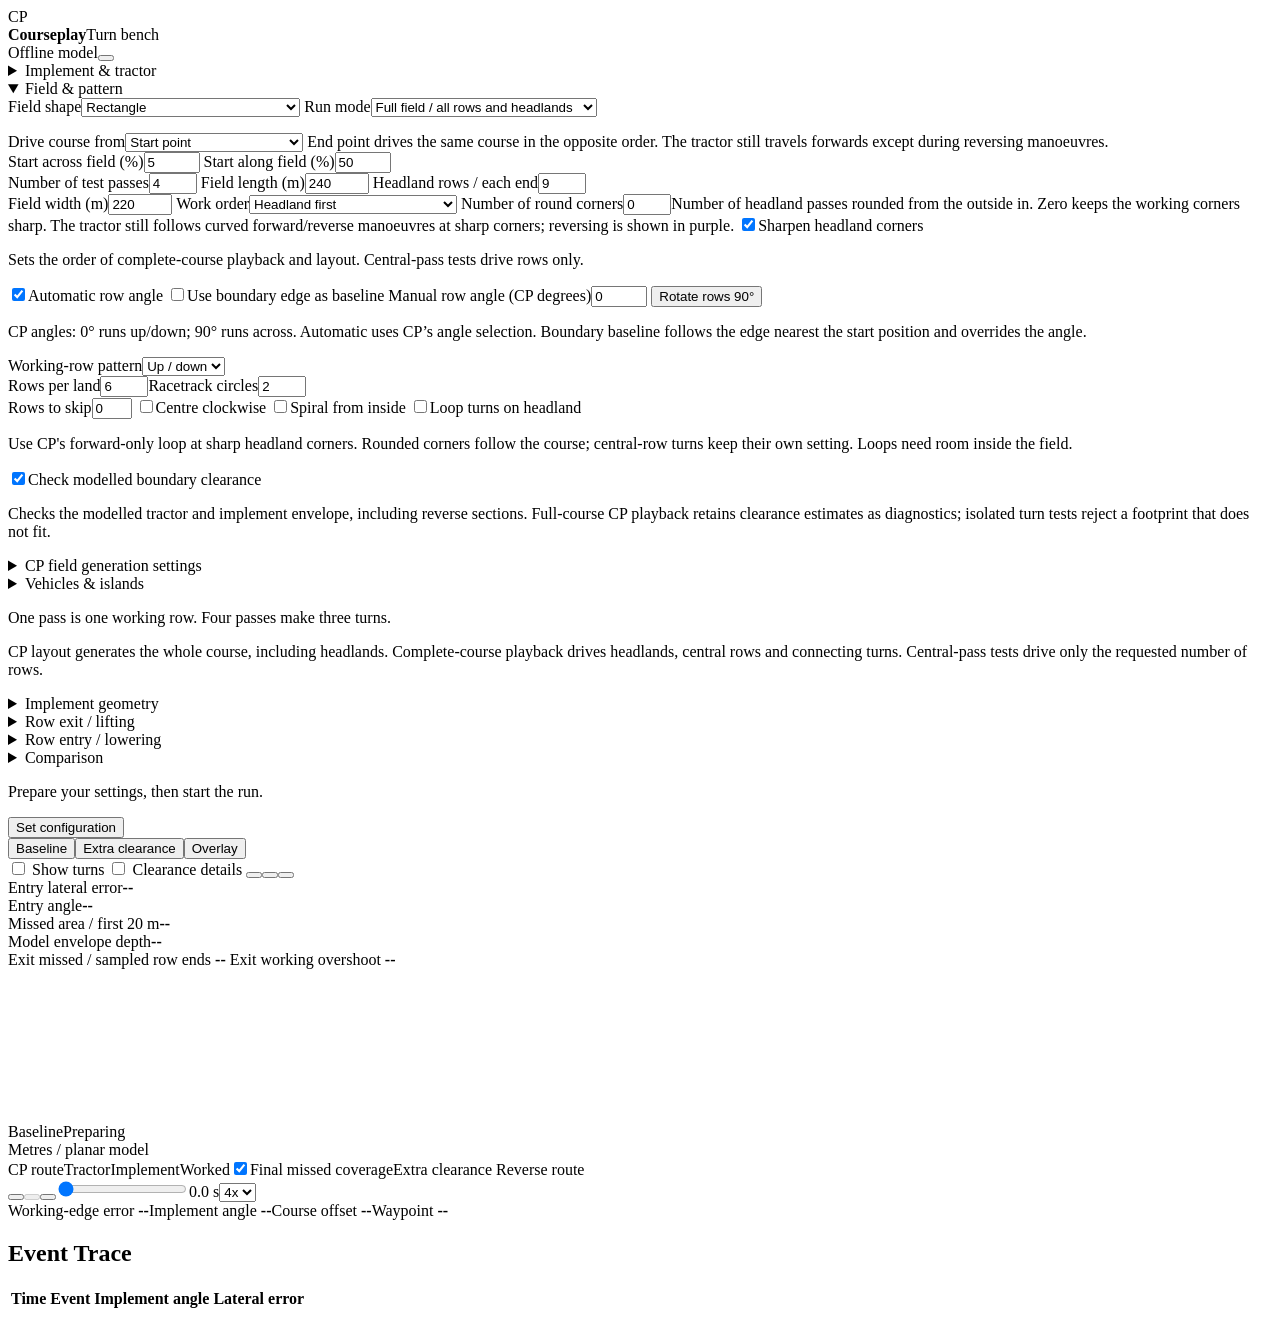
==== tools/turnbench/web/index.html @ 14eb10d4 "Add Courseplay turn bench and vehicle geometry capture tools" ====
<!doctype html>
<html lang="en-GB">
  <head>
    <meta charset="utf-8" />
    <meta name="viewport" content="width=device-width, initial-scale=1" />
    <title>Courseplay | Turn Bench</title>
    <link rel="stylesheet" href="/style.css" />
    <script defer src="/lucide.min.js"></script>
    <script defer src="/app.js"></script>
  </head>
  <body>
    <header>
      <div class="brand">
        <span class="mark">CP</span>
        <div><strong>Courseplay</strong><span>Turn bench</span></div>
      </div>
      <div class="header-right">
        <span class="status-dot"></span><span>Offline model</span
        ><button
          id="info"
          class="icon"
          title="Model provenance"
          aria-label="Model provenance"
        >
          <i data-lucide="info"></i>
        </button>
      </div>
    </header>
    <main>
      <aside>
        <form id="settings" novalidate>
          <div class="settings-scroll">
            <details class="settings-group" name="bench-settings">
              <summary>Implement & tractor</summary>
              <div class="settings-body">
                <label
                  >Scenario<select id="preset">
                    <option value="drill4">Trailed seed drill / 4 m</option>
                    <option value="drill">Trailed seed drill / 6 m</option>
                    <option value="drill12">Trailed seed drill / 12 m</option>
                    <option value="plough" selected>
                      Kverneland PW 100-12 / 5.6 m
                    </option>
                    <option value="entry">45-degree drill entry</option>
                    <option value="custom">Custom</option>
                  </select></label
                >
                <strong id="implement-width">Working width: 6.0 m</strong>
                <label
                  >Working width (m)<input
                    id="width"
                    type="number"
                    min="0.5"
                    max="57"
                    step="0.1"
                    value="5.6"
                /></label>
                <label id="attachment-label" hidden
                  >Attachment<select id="attachment">
                    <option value="trailed">Trailed</option>
                    <option value="mounted">Mounted (rigid)</option>
                  </select></label
                >
                <div id="config-picker">
                  <label for="config-toggle">CP configuration overrides</label>
                  <button
                    id="config-toggle"
                    type="button"
                    aria-expanded="false"
                    aria-controls="config-popup"
                  >
                    Preset / no additional override ▾
                  </button>
                  <div id="config-popup" hidden>
                    <input
                      id="config-search"
                      type="search"
                      placeholder="Search implement name…"
                      aria-label="Search CP configurations"
                      autocomplete="off"
                      aria-controls="config-implement"
                    />
                    <select
                      id="config-implement"
                      size="8"
                      aria-label="CP configuration overrides"
                    >
                      <option value="">Preset / no additional override</option>
                    </select>
                    <small
                      id="config-count"
                      role="status"
                      aria-live="polite"
                    ></small>
                  </div>
                </div>
                <p id="config-note">
                  Drill dimensions are illustrative. CP configuration entries
                  contain overrides, not complete implement geometry.
                </p>
                <label
                  >Steering profile (approx.)<select id="steering">
                    <option value="normal">Conventional</option>
                    <option value="four">Four-wheel steer</option>
                    <option value="twin">Twin track</option>
                    <option value="articulated">Articulated wheels</option>
                    <option value="articulatedTrack">Articulated tracks</option>
                  </select></label
                >
                <div class="fields">
                  <label
                    >Turn direction<select id="side">
                      <option value="1">Right</option>
                      <option value="-1">Left</option>
                    </select></label
                  ><label
                    >Speed (km/h)<input
                      id="speed"
                      type="number"
                      min="1.8"
                      max="28.8"
                      step="0.1"
                      value="10.8"
                  /></label>
                </div>
                <label
                  >Turn type<select id="turnType">
                    <option value="dubins">
                      Row turn / lightbulb (Dubins)
                    </option>
                    <option value="reedsShepp">
                      Three-point (Reeds–Shepp)
                    </option>
                    <option value="headlandLoop">
                      Headland loop (single turn)
                    </option>
                  </select></label
                >
                <label class="check"
                  ><input id="allowReverse" type="checkbox" checked />Allow
                  analytic reverse fallback</label
                >
                <label
                  >Reverse speed (km/h)<input
                    id="reverseSpeed"
                    type="number"
                    min="1.1"
                    max="14.4"
                    step="0.1"
                    value="5.4"
                /></label>
              </div>
            </details>
            <details class="settings-group" name="bench-settings" open>
              <summary>Field & pattern</summary>
              <div class="settings-body">
                <label
                  >Field shape<select id="fieldShape">
                    <option value="rectangle">Rectangle</option>
                    <option value="sloping">
                      Sloping side / angled row ends
                    </option>
                    <option value="irregular">
                      Irregular / taper and inward notch
                    </option>
                  </select></label
                >
                <label id="irregular-inset-label" hidden
                  >Left-side inset (% of field width)<input
                    id="irregularInset"
                    type="number"
                    min="10"
                    max="55"
                    step="1"
                    value="36"
                  />
                  <span
                    >Increase to push the left side further inwards and make the
                    taper steeper.</span
                  >
                </label>
                <label id="slope-side-label" hidden
                  >Sloping side<select id="slopeSide">
                    <option value="left">Left</option>
                    <option value="right">Right</option>
                  </select></label
                >
                <label id="edge-angle-label" hidden
                  >Side angle from vertical (degrees)
                  <input
                    id="edgeAngle"
                    type="number"
                    min="5"
                    max="45"
                    step="1"
                    value="25"
                  />
                  <span
                    >One continuous sloping side; the opposite side stays
                    straight. Rows default to CP 0° (up/down). Use Rotate rows
                    90° to run across the field.</span
                  >
                </label>
                <label
                  >Run mode<select id="pattern">
                    <option value="course" selected>
                      Full field / all rows and headlands
                    </option>
                    <option value="layout">
                      CP Course Generator / layout only
                    </option>
                    <option value="field">Selected passes / turn test</option>
                    <option value="single">Single turn</option>
                  </select></label
                >
                <p id="run-mode-note"></p>
                <label id="course-direction-label"
                  >Drive course from<select id="courseDirection">
                    <option value="start">Start point</option>
                    <option value="end">End point / reverse course</option>
                  </select>
                  <span
                    >End point drives the same course in the opposite order. The
                    tractor still travels forwards except during reversing
                    manoeuvres.</span
                  >
                </label>
                <div class="fields">
                  <label
                    >Start across field (%)<input
                      id="startX"
                      type="number"
                      min="0"
                      max="100"
                      value="5"
                  /></label>
                  <label
                    >Start along field (%)<input
                      id="startZ"
                      type="number"
                      min="0"
                      max="100"
                      value="50"
                  /></label>
                </div>
                <div class="fields">
                  <label id="passes-label"
                    >Number of test passes<input
                      id="passes"
                      type="number"
                      min="1"
                      max="32"
                      step="1"
                      value="4"
                  /></label>
                  <label
                    >Field length (m)<input
                      id="fieldLength"
                      type="number"
                      min="100"
                      max="1000"
                      step="1"
                      value="240"
                  /></label>
                  <label
                    >Headland rows / each end<input
                      id="headlandRows"
                      type="number"
                      min="0"
                      max="40"
                      step="1"
                      value="9"
                  /></label>
                </div>
                <label
                  >Field width (m)<input
                    id="fieldWidth"
                    type="number"
                    min="100"
                    max="1000"
                    value="220"
                /></label>
                <label
                  >Work order<select
                    id="headlandFirst"
                    aria-describedby="work-order-note"
                  >
                    <option value="headland" selected>Headland first</option>
                    <option value="centre">
                      Centre / up-and-down rows first
                    </option>
                  </select></label
                >
                <label
                  >Number of round corners<input
                    id="roundHeadlands"
                    type="number"
                    min="0"
                    max="50"
                    value="0"
                  /><span
                    >Number of headland passes rounded from the outside in. Zero
                    keeps the working corners sharp. The tractor still follows
                    curved forward/reverse manoeuvres at sharp corners;
                    reversing is shown in purple.</span
                  ></label
                >
                <label class="check"
                  ><input id="sharpenCorners" type="checkbox" checked />Sharpen
                  headland corners</label
                >
                <p id="work-order-note">
                  Sets the order of complete-course playback and layout.
                  Central-pass tests drive rows only.
                </p>
                <label class="check"
                  ><input id="autoRowAngle" type="checkbox" checked />Automatic
                  row angle</label
                >
                <label class="check"
                  ><input id="useBaseline" type="checkbox" />Use boundary edge
                  as baseline</label
                >
                <label
                  >Manual row angle (CP degrees)<input
                    id="rowAngle"
                    type="number"
                    min="0"
                    max="175"
                    step="5"
                    value="0"
                /></label>
                <button type="button" id="rotateRows">Rotate rows 90°</button>
                <p>
                  CP angles: 0° runs up/down; 90° runs across. Automatic uses
                  CP’s angle selection. Boundary baseline follows the edge
                  nearest the start position and overrides the angle.
                </p>
                <label
                  >Working-row pattern<select id="rowPattern">
                    <option value="alternating">Up / down</option>
                    <option value="lands">Lands</option>
                    <option value="racetrack">Racetrack</option>
                    <option value="spiral">Spiral</option>
                  </select></label
                >
                <div class="fields">
                  <label
                    >Rows per land<input
                      id="rowsPerLand"
                      type="number"
                      min="1"
                      max="24"
                      value="6" /></label
                  ><label
                    >Racetrack circles<input
                      id="circles"
                      type="number"
                      min="1"
                      max="12"
                      value="2"
                  /></label>
                </div>
                <label
                  >Rows to skip<input
                    id="rowsToSkip"
                    type="number"
                    min="0"
                    max="6"
                    value="0"
                /></label>
                <label class="check"
                  ><input id="centreClockwise" type="checkbox" />Centre
                  clockwise</label
                >
                <label class="check"
                  ><input id="spiralFromInside" type="checkbox" />Spiral from
                  inside</label
                >
                <label class="check"
                  ><input id="loopTurnsOnHeadland" type="checkbox" />Loop turns
                  on headland</label
                >
                <p>
                  Use CP's forward-only loop at sharp headland corners. Rounded
                  corners follow the course; central-row turns keep their own
                  setting. Loops need room inside the field.
                </p>
                <label class="check"
                  ><input id="enforceBoundary" type="checkbox" checked /><span
                    id="boundary-check-label"
                    >Check modelled boundary clearance</span
                  ></label
                >
                <p>
                  Checks the modelled tractor and implement envelope, including
                  reverse sections. Full-course CP playback retains clearance
                  estimates as diagnostics; isolated turn tests reject a
                  footprint that does not fit.
                </p>
                <details>
                  <summary>CP field generation settings</summary>
                  <label
                    >Course-generation turning radius (m)<input
                      id="generatorRadius"
                      type="number"
                      min="2"
                      max="25"
                      step="0.5"
                      value="5"
                  /></label>
                  <p>
                    Controls the generated course geometry. The tractor and
                    implement use the separate driving radius, including CP
                    overrides.
                  </p>
                  <label
                    >Field margin (m)<input
                      id="fieldMargin"
                      type="number"
                      min="-5"
                      max="6"
                      step="0.2"
                      value="0"
                  /></label>
                  <label class="check"
                    ><input id="evenRowWidth" type="checkbox" />Distribute rows
                    evenly</label
                  >
                  <label class="check"
                    ><input id="narrowField" type="checkbox" />Two-sided
                    headlands / narrow field</label
                  >
                  <label
                    >Headland overlap (%)<input
                      id="headlandOverlap"
                      type="number"
                      min="0"
                      max="25"
                      value="7"
                  /></label>
                  <label class="check"
                    ><input
                      id="clockwise"
                      type="checkbox"
                      checked
                    />Clockwise</label
                  >
                  <p>
                    These settings apply to the complete layout and
                    non-rectangular field generation. Headland order controls
                    the layout; movement tests run the selected central passes.
                  </p>
                </details>
                <details>
                  <summary>Vehicles &amp; islands</summary>
                  <label
                    >Vehicles<input
                      id="vehicles"
                      type="number"
                      min="1"
                      max="5"
                      value="1"
                  /></label>
                  <label
                    >Selected vehicle<input
                      id="vehicleIndex"
                      type="number"
                      min="1"
                      max="5"
                      value="1"
                  /></label>
                  <label class="check"
                    ><input id="sameTurnWidth" type="checkbox" />Same turn width
                    for vehicles</label
                  >
                  <label
                    >Islands<input
                      id="islandCount"
                      type="number"
                      min="0"
                      max="3"
                      value="0"
                  /></label>
                  <label
                    >Island diameter (m)<input
                      id="islandSize"
                      type="number"
                      min="2"
                      max="100"
                      value="15"
                  /></label>
                  <label class="check"
                    ><input id="bypassIslands" type="checkbox" checked />Bypass
                    islands</label
                  >
                  <label
                    >Island headlands<input
                      id="islandHeadlands"
                      type="number"
                      min="1"
                      max="10"
                      value="1"
                  /></label>
                  <label class="check"
                    ><input
                      id="islandClockwise"
                      type="checkbox"
                      checked
                    />Island headlands clockwise</label
                  >
                  <p>
                    Vehicle courses and island bypasses use CP. Island positions
                    are repeatable test fixtures. Vehicles run independently;
                    traffic coordination is not modelled.
                  </p>
                </details>
                <p id="field-size">
                  One pass is one working row. Four passes make three turns.
                </p>
                <p>
                  CP layout generates the whole course, including headlands.
                  Complete-course playback drives headlands, central rows and
                  connecting turns. Central-pass tests drive only the requested
                  number of rows.
                </p>
              </div>
            </details>
            <details class="settings-group" name="bench-settings">
              <summary>Implement geometry</summary>
              <div class="settings-body">
                <div class="fields">
                  <label
                    >Turning radius<input
                      id="radius"
                      type="number"
                      min="2"
                      max="25"
                      step="0.1"
                      value="9" /></label
                  ><label
                    >Hitch setback<input
                      id="hitch"
                      type="number"
                      min="0"
                      max="6"
                      step="0.1"
                      value="2"
                  /></label>
                  <label
                    >Hitch to axle<input
                      id="length"
                      type="number"
                      min="1"
                      max="25"
                      step="0.1"
                      value="9"
                  /></label>
                  <label
                    >Front marker setback<input
                      id="front"
                      type="number"
                      min="0.1"
                      max="35"
                      step="0.1"
                      value="11" /></label
                  ><label
                    >Rear marker setback<input
                      id="back"
                      type="number"
                      min="0.1"
                      max="45"
                      step="0.1"
                      value="12"
                  /></label>
                  <label
                    >Minimum exit clearance<input
                      id="clearance"
                      type="number"
                      min="0"
                      max="50"
                      step="0.1"
                      value="13" /></label
                  ><label
                    >Headland depth (calculated)<input
                      id="headland"
                      type="number"
                      min="1"
                      max="400"
                      step="0.5"
                      value="36"
                      readonly
                  /></label>
                </div>
                <label id="entry-angle-label" hidden
                  >Entry angle (degrees)<input
                    id="entryAngle"
                    type="number"
                    min="-70"
                    max="70"
                    value="45"
                /></label>
              </div>
            </details>
            <details
              class="settings-group"
              name="bench-settings"
              id="exit-controls"
            >
              <summary>Row exit / lifting</summary>
              <div class="settings-body">
                <label class="check"
                  ><input id="raiseLate" type="checkbox" checked />Raise
                  late</label
                >
                <label
                  >Raising time (s)<input
                    id="raiseSeconds"
                    type="number"
                    min="0"
                    max="10"
                    step="0.1"
                    value="1"
                /></label>
              </div>
            </details>
            <details class="settings-group" name="bench-settings">
              <summary>Row entry / lowering</summary>
              <div class="settings-body">
                <div class="fields">
                  <label
                    >Lowering time (s)<input
                      id="lowerSeconds"
                      type="number"
                      min="0"
                      max="10"
                      step="0.1"
                      value="2" /></label
                  ><label
                    >Lookahead (m)<input
                      id="lookahead"
                      type="number"
                      min="1"
                      max="10"
                      step="0.1"
                      value="3"
                  /></label>
                </div>
                <label class="check"
                  ><input id="lowerEarly" type="checkbox" checked />Lower
                  early</label
                >
                <label class="check"
                  ><input id="tight" type="checkbox" checked />Tight-turn
                  correction</label
                >
                <label
                  >Correction limit (m; 0 = default)<input
                    id="tightDistance"
                    type="number"
                    min="0"
                    max="100"
                    step="1"
                    value="0"
                /></label>
              </div>
            </details>
            <details class="settings-group" name="bench-settings">
              <summary>Comparison</summary>
              <div class="settings-body">
                <label
                  >Extra clearance <output id="extension-value">0 m</output
                  ><input
                    id="extension"
                    type="range"
                    min="0"
                    max="40"
                    step="1"
                    value="0"
                /></label>
                <p>
                  Added to the minimum straight exit distance before turning.
                  Lifting may already take the implement farther, so a small
                  addition can produce no change.
                </p>
                <p>
                  Choose more than 0 m, then Set configuration to enable the
                  Extra clearance and Overlay tabs. This does not enlarge the
                  field.
                </p>
                <p>
                  Amber outlines show a rejected route and its sampled envelope
                  where more boundary clearance is needed. Increase headland
                  rows to move the working rows inwards before trying again.
                </p>
              </div>
            </details>
          </div>
          <div class="settings-actions">
            <p id="configuration-status" role="status">
              Prepare your settings, then start the run.
            </p>
            <button class="primary" type="submit" id="run">
              <i data-lucide="flask-conical"></i>Set configuration
            </button>
          </div>
        </form>
      </aside>
      <div class="workspace">
        <div class="toolbar">
          <div class="tabs" role="group" aria-label="Simulation view">
            <button data-view="baseline" aria-pressed="true">Baseline</button
            ><button data-view="experiment" aria-pressed="false">
              Extra clearance</button
            ><button data-view="overlay" aria-pressed="false">Overlay</button>
          </div>
          <div class="tools">
            <label><input id="show-turns" type="checkbox" /> Show turns</label>
            <label
              ><input id="show-clearance" type="checkbox" /> Clearance
              details</label
            >
            <button
              id="fit"
              class="icon"
              title="Fit view"
              aria-label="Fit view"
            >
              <i data-lucide="scan"></i></button
            ><button
              id="load"
              class="icon"
              title="Load saved setup"
              aria-label="Load saved setup"
            >
              <i data-lucide="folder-open"></i></button
            ><input
              id="setup-file"
              type="file"
              accept=".json,application/json"
              hidden
            /><button
              id="download"
              class="icon"
              title="Export run and source hashes"
              aria-label="Export run and source hashes"
            >
              <i data-lucide="download"></i>
            </button>
          </div>
        </div>
        <div id="error" role="alert" hidden></div>
        <div class="metrics" aria-live="polite">
          <div>
            <span id="error-label">Entry lateral error</span
            ><strong id="metric-error">--</strong>
          </div>
          <div>
            <span id="angle-label">Entry angle</span
            ><strong id="metric-angle">--</strong>
          </div>
          <div>
            <span id="gap-label">Missed area / first 20 m</span
            ><strong id="metric-gap">--</strong>
          </div>
          <div>
            <span>Model envelope depth</span
            ><strong id="metric-depth">--</strong>
          </div>
        </div>
        <div class="telemetry" aria-live="polite">
          <span
            >Exit missed / sampled row ends
            <strong id="metric-exit-gap">--</strong></span
          >
          <span
            >Exit working overshoot
            <strong id="metric-exit-over">--</strong></span
          >
        </div>
        <p id="course-status" class="hint" hidden></p>
        <div id="stage">
          <canvas
            id="canvas"
            aria-label="Top-down tractor and trailed implement simulation with work coverage and headland boundary"
          ></canvas>
          <div class="stage-label">
            <span id="run-label">Baseline</span
            ><span id="state">Preparing</span>
          </div>
          <div id="shortfall"></div>
          <div class="scale-label">Metres / planar model</div>
        </div>
        <div class="legend">
          <span><b class="swatch route"></b>CP route</span
          ><span><b class="swatch tractor"></b>Tractor</span
          ><span><b class="swatch implement"></b>Implement</span
          ><span><b class="swatch worked"></b>Worked</span
          ><label
            ><input type="checkbox" id="gaps" checked /><b
              class="swatch gap"
            ></b
            >Final missed coverage</label
          ><span><b class="swatch experimental"></b>Extra clearance</span>
          <span><b class="swatch reverse"></b>Reverse route</span>
        </div>
        <div class="playback">
          <button
            id="restart"
            class="icon"
            title="Restart"
            aria-label="Restart"
          >
            <i data-lucide="rotate-ccw"></i></button
          ><button
            id="play"
            class="icon start-run"
            title="Start run"
            aria-label="Start run"
            disabled
          >
            <i data-lucide="play"></i></button
          ><button
            id="step"
            class="icon"
            title="Step forward"
            aria-label="Step forward"
          >
            <i data-lucide="step-forward"></i></button
          ><input
            id="timeline"
            type="range"
            min="0"
            max="100"
            value="0"
            step="1"
            aria-label="Playback position"
          /><output id="time">0.0 s</output
          ><select id="rate" aria-label="Playback speed">
            <option value="1">1x</option>
            <option value="2">2x</option>
            <option value="4" selected>4x</option>
            <option value="8">8x</option>
          </select>
        </div>
        <div class="telemetry">
          <span>Working-edge error <strong id="live-error">--</strong></span
          ><span>Implement angle <strong id="live-angle">--</strong></span
          ><span>Course offset <strong id="live-offset">--</strong></span
          ><span>Waypoint <strong id="live-ix">--</strong></span>
        </div>
        <section class="events">
          <h2>Event Trace</h2>
          <table>
            <thead>
              <tr>
                <th>Time</th>
                <th>Event</th>
                <th>Implement angle</th>
                <th>Lateral error</th>
              </tr>
            </thead>
            <tbody id="events"></tbody>
          </table>
        </section>
      </div>
    </main>
    <dialog id="provenance">
      <div class="dialog-heading">
        <h2>Model Provenance</h2>
        <button id="close-info" class="icon" aria-label="Close" title="Close">
          <i data-lucide="x"></i>
        </button>
      </div>
      <dl>
        <dt>Production Lua</dt>
        <dd>
          Dubins turn generation, turn-end target and extension, tight-turn
          correction, sharp headland-corner generation, marker-based raising,
          forward/reverse lowering decisions and single-trailer heading
          integration.
        </dd>
        <dt>Runtime parity is incomplete</dt>
        <dd>
          CP's sharp-corner paths, single rear-implement finishing sequence and
          direction-switch controls are represented, but its PPC,
          collision-aware pathfinding, complete implement controller events,
          combine/chained-implement logic and live geometry are not. A completed
          playback is not an in-game feasibility result.
        </dd>
        <dt>Test-only model</dt>
        <dd>
          Flat ground, bounded-curvature pursuit, single passive trailer,
          rectangular working envelope and timed raising/lowering. Steering
          profiles supply illustrative radius/hitch values, not GIANTS vehicle
          physics. Plough turnover, collisions, slip and articulated chassis
          dynamics are not simulated.
        </dd>
        <dt>Measurements</dt>
        <dd>
          Complete-course playback does not report coverage totals; use
          central-pass tests for sampled entry and exit coverage. Missed
          coverage uses a 0.25 m cell-centre raster of the first 20 m of the
          incoming row and the last 20 m of the outgoing row. Final missed
          coverage is independent of playback time. Envelope depth is this run's
          maximum extent, not a certified minimum headland recommendation.
        </dd>
        <dt>Comparison</dt>
        <dd>
          Extra clearance increases the minimum turn-start distance into the
          headland; raising may already require more space than that minimum. It
          is an experiment, not an implemented Courseplay fix. The 45-degree
          case is synthetic, not a replay of the game log.
        </dd>
        <dt>Calibration</dt>
        <dd>
          PW 100-12 dimensions are approximate and partially based on the
          supplied log. Row exit uses CP's raise predicate with an approximate
          hydraulic timer; the rig waits until that timer expires before
          turning. The rectangular work envelope stays fully active until then:
          individual plough shares and progressive lifting are not modelled.
          Steering profiles are illustrative radius/hitch presets, not
          measurements of GIANTS tractors. Real-time logs of tractor, hitch and
          working markers are still needed for calibration.
        </dd>
        <dt>Turn types</dt>
        <dd>
          Dubins row turns include driven exit, turn and entry. Reeds-Shepp
          three-point turns and 90-degree headland loops use CP's route
          generators with planar movement. CP's analytic boundary fallback adds
          reversing when permitted; trailer steering uses AIReverseDriver's
          hitch correction. Complete courses include headlands, rows and
          connecting turns. GIANTS physics, traffic coordination, plough
          turnover and the game's full dynamic obstacle pathfinder remain
          outside this offline model.
        </dd>
      </dl>
      <h3>Loaded Source Fingerprints</h3>
      <pre id="hashes"></pre>
    </dialog>
  </body>
</html>
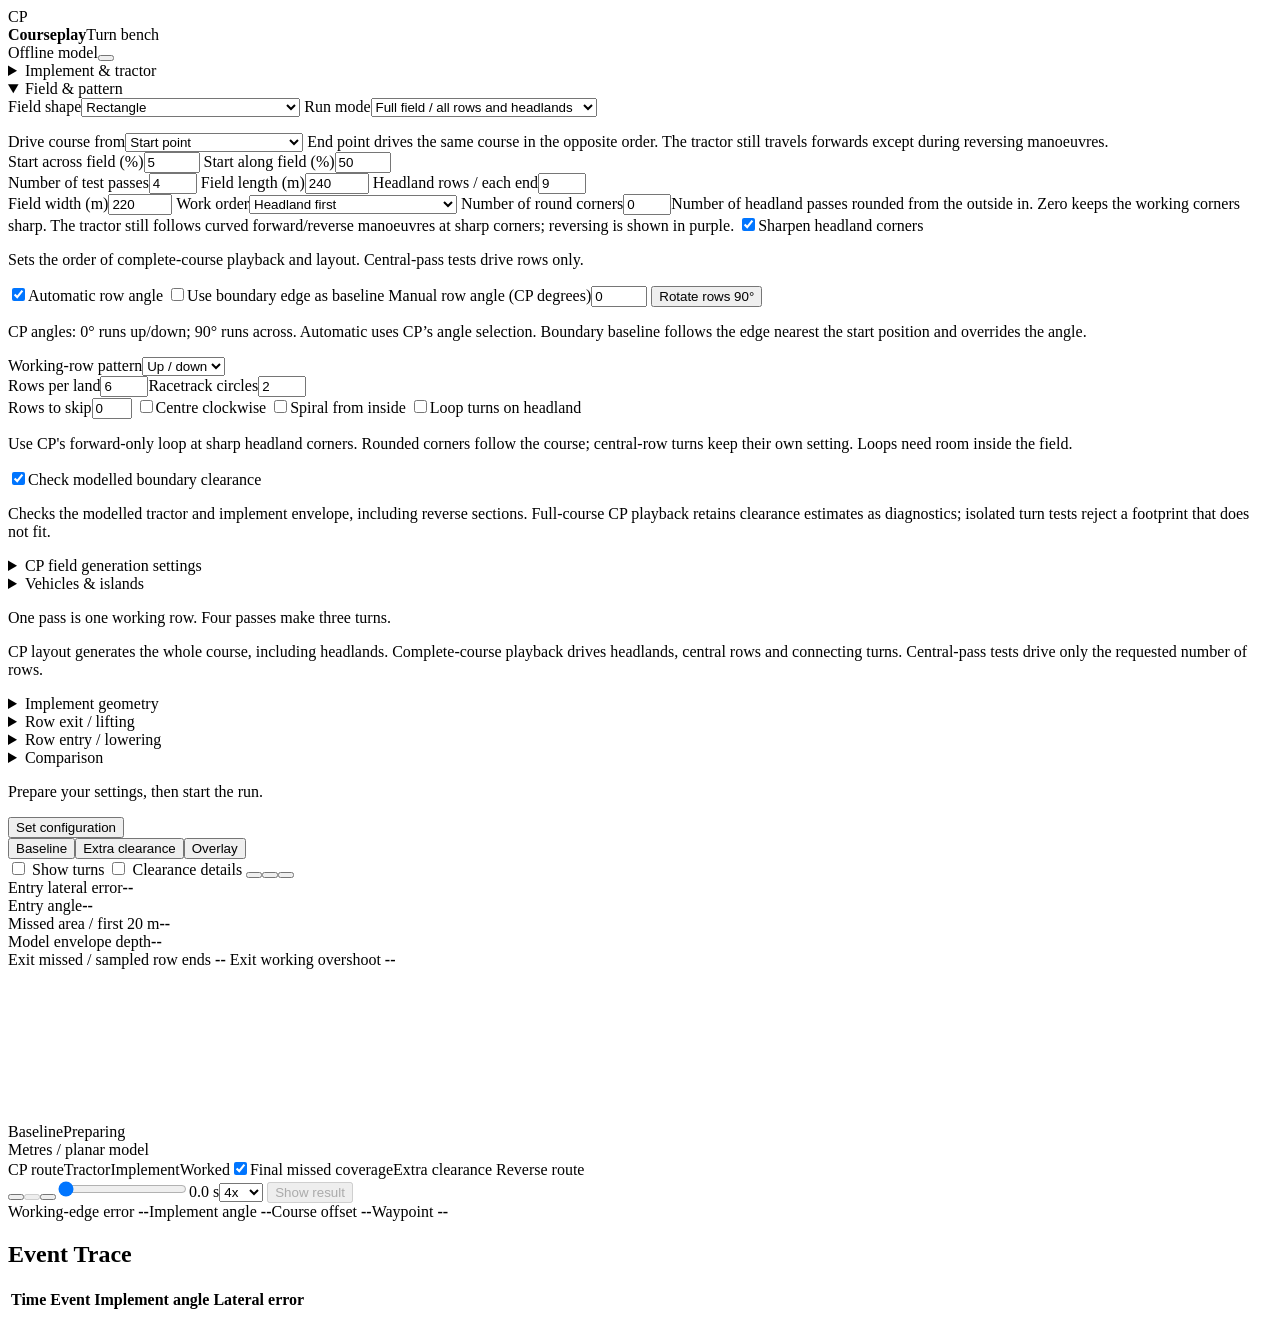
==== commit 6e6efe69: "Drive complete aligned skip blocks and speed up coverage playback" ====
--- a/tools/turnbench/web/index.html
+++ b/tools/turnbench/web/index.html
@@ -211,9 +211,15 @@
                     </option>
                     <option value="field">Selected passes / turn test</option>
                     <option value="single">Single turn</option>
+                    <option value="aligned">Aligned entry comparison</option>
                   </select></label
                 >
                 <p id="run-mode-note"></p>
+                <label id="aligned-pattern-label" hidden><input id="alignedPattern" type="checkbox" /> Complete skipped-row block</label>
+                <label id="entry-rows-label" hidden>Rows across to next pass
+                  <input id="entryRows" type="number" min="1" max="24" step="1" value="1" />
+                  <span>Use more than one to test leaving a short pike run for a longer row farther across the field.</span>
+                </label>
                 <label id="course-direction-label"
                   >Drive course from<select id="courseDirection">
                     <option value="start">Start point</option>
@@ -715,6 +721,7 @@
             ><button data-view="overlay" aria-pressed="false">Overlay</button>
           </div>
           <div class="tools">
+            <label id="whole-field-label" hidden><input id="whole-field" type="checkbox" /> Whole field</label>
             <label><input id="show-turns" type="checkbox" /> Show turns</label>
             <label
               ><input id="show-clearance" type="checkbox" /> Clearance
@@ -841,7 +848,11 @@
             <option value="2">2x</option>
             <option value="4" selected>4x</option>
             <option value="8">8x</option>
+            <option value="16">16x</option>
+            <option value="32">32x</option>
+            <option value="64">64x</option>
           </select>
+          <button id="show-result" class="icon start-run" type="button" disabled><span>Show result</span></button>
         </div>
         <div class="telemetry">
           <span>Working-edge error <strong id="live-error">--</strong></span
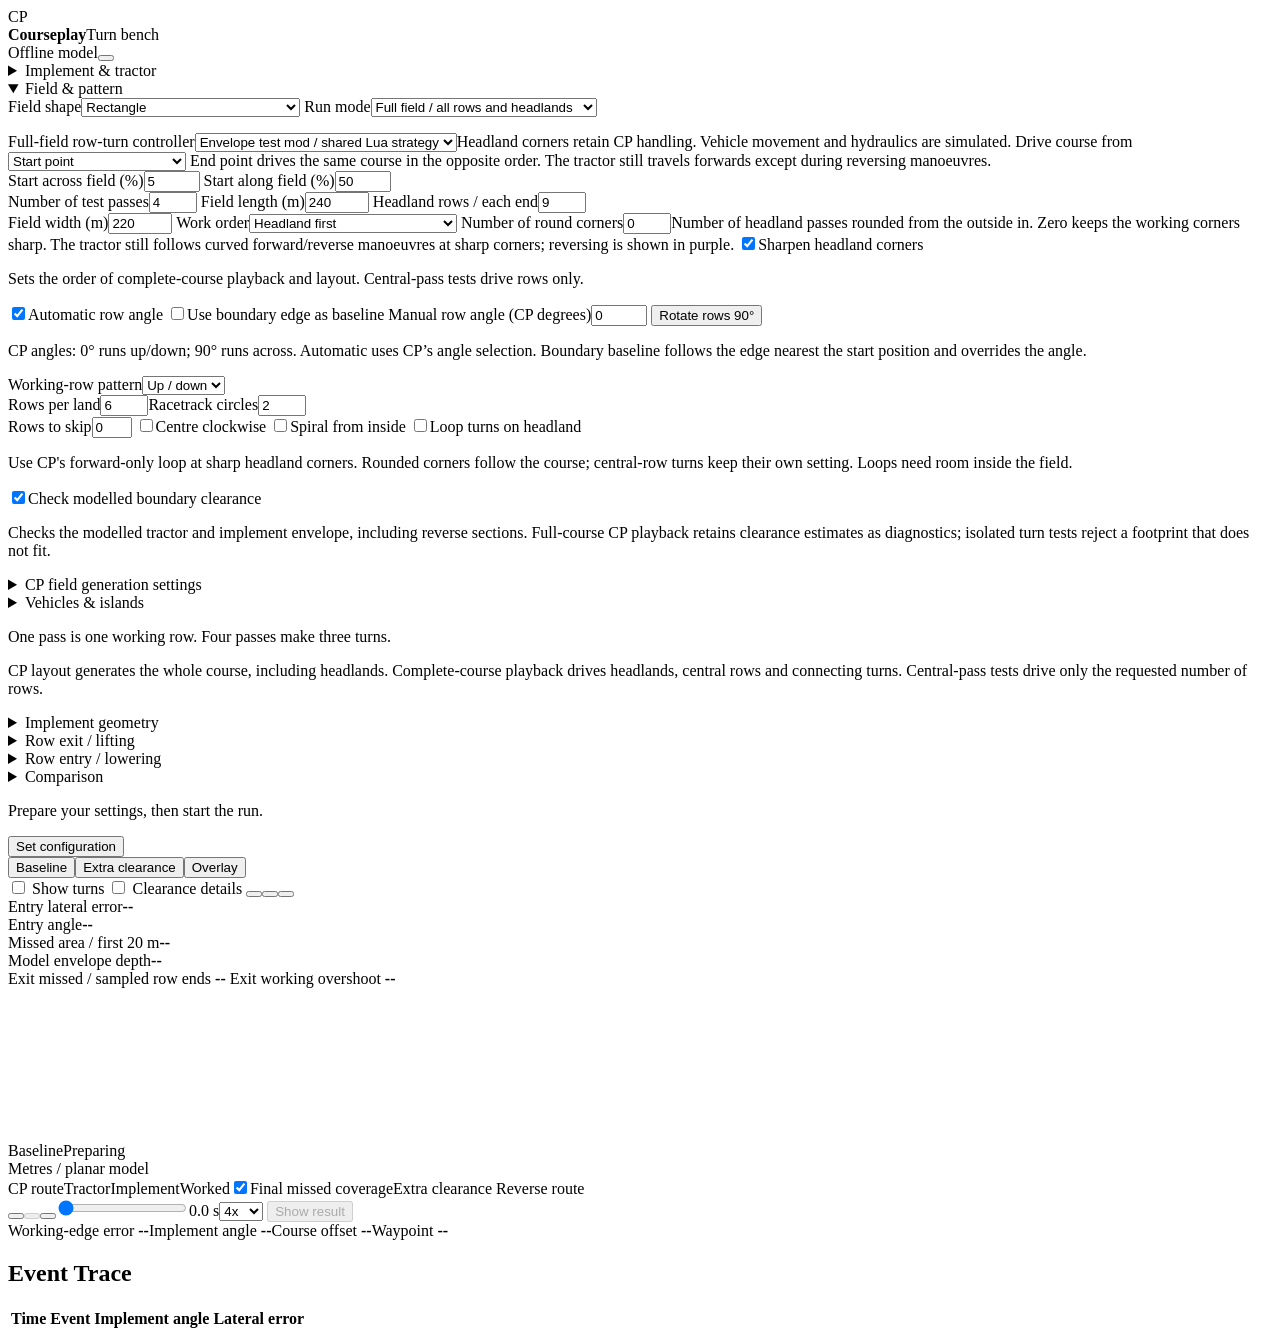
==== commit 3315de3d: "Run shared envelope Lua and entry gate in full-field bench" ====
--- a/tools/turnbench/web/index.html
+++ b/tools/turnbench/web/index.html
@@ -215,6 +215,10 @@
                   </select></label
                 >
                 <p id="run-mode-note"></p>
+                <label>Full-field row-turn controller<select id="runtimeEnvelope">
+                  <option value="runtime" selected>Envelope test mod / shared Lua strategy</option>
+                  <option value="stock">Stock CP / comparison</option>
+                </select><span>Headland corners retain CP handling. Vehicle movement and hydraulics are simulated.</span></label>
                 <label id="aligned-pattern-label" hidden><input id="alignedPattern" type="checkbox" /> Complete skipped-row block</label>
                 <label id="entry-rows-label" hidden>Rows across to next pass
                   <input id="entryRows" type="number" min="1" max="24" step="1" value="1" />
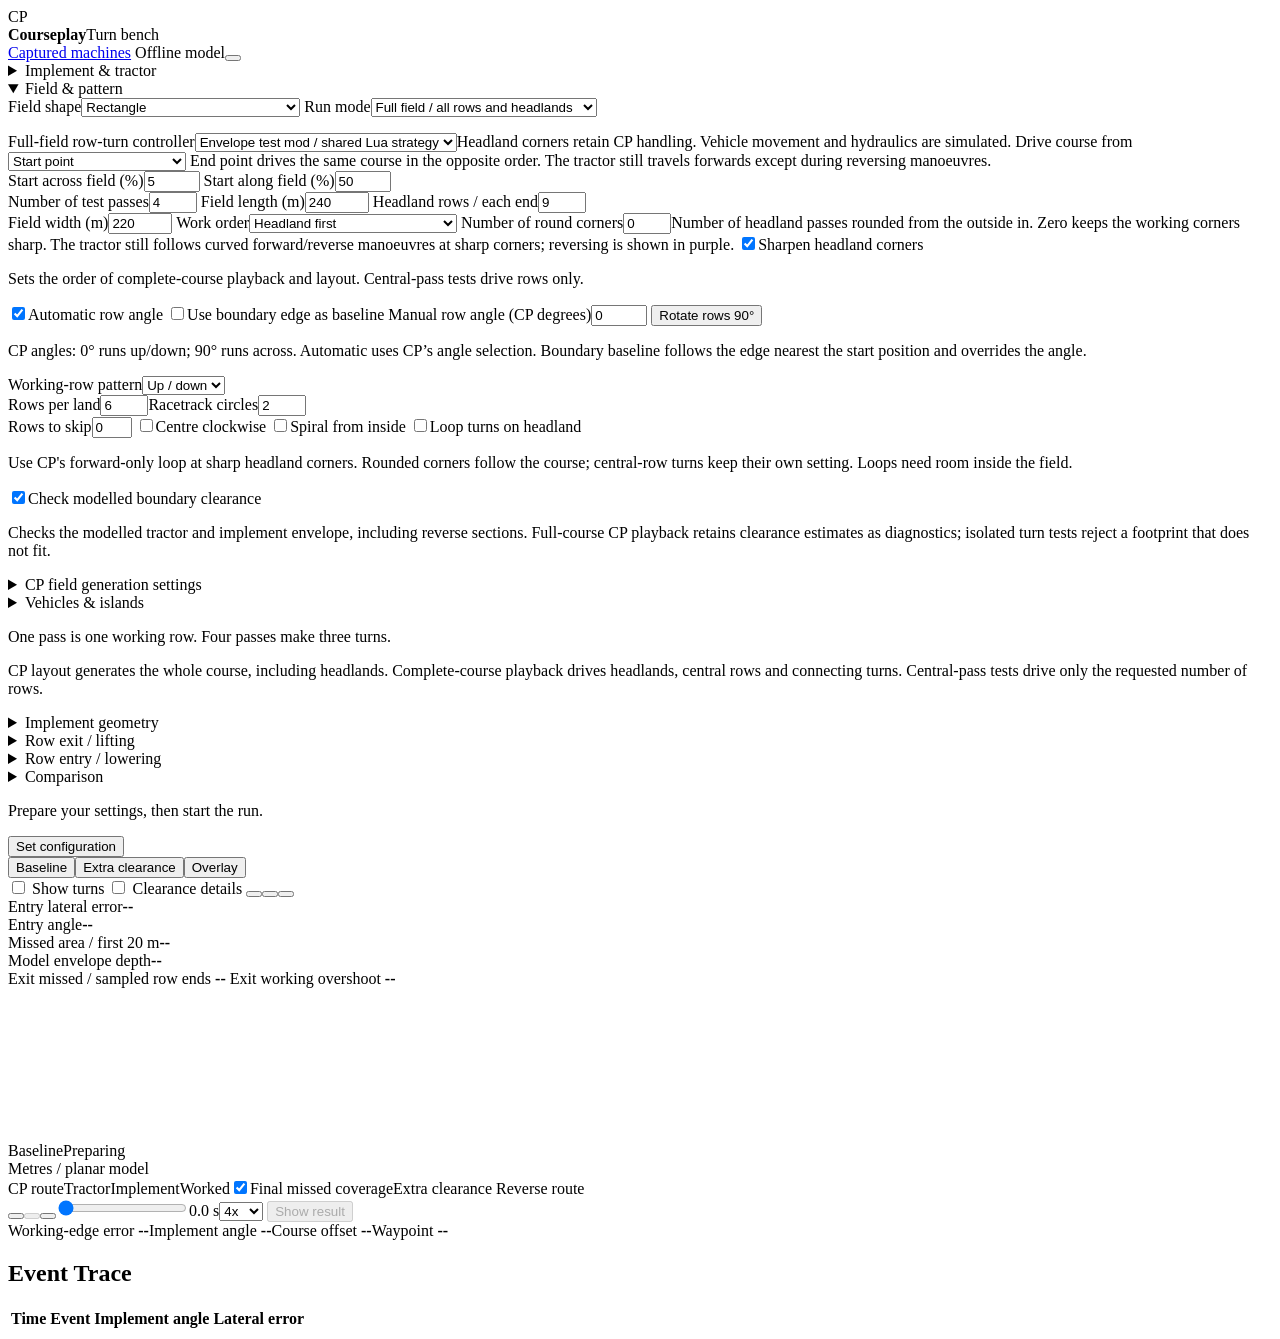
==== commit cfee7f60: "Import captured machine chains and add measured playback bench" ====
--- a/tools/turnbench/web/index.html
+++ b/tools/turnbench/web/index.html
@@ -15,6 +15,7 @@
         <div><strong>Courseplay</strong><span>Turn bench</span></div>
       </div>
       <div class="header-right">
+        <a href="/captures">Captured machines</a>
         <span class="status-dot"></span><span>Offline model</span
         ><button
           id="info"
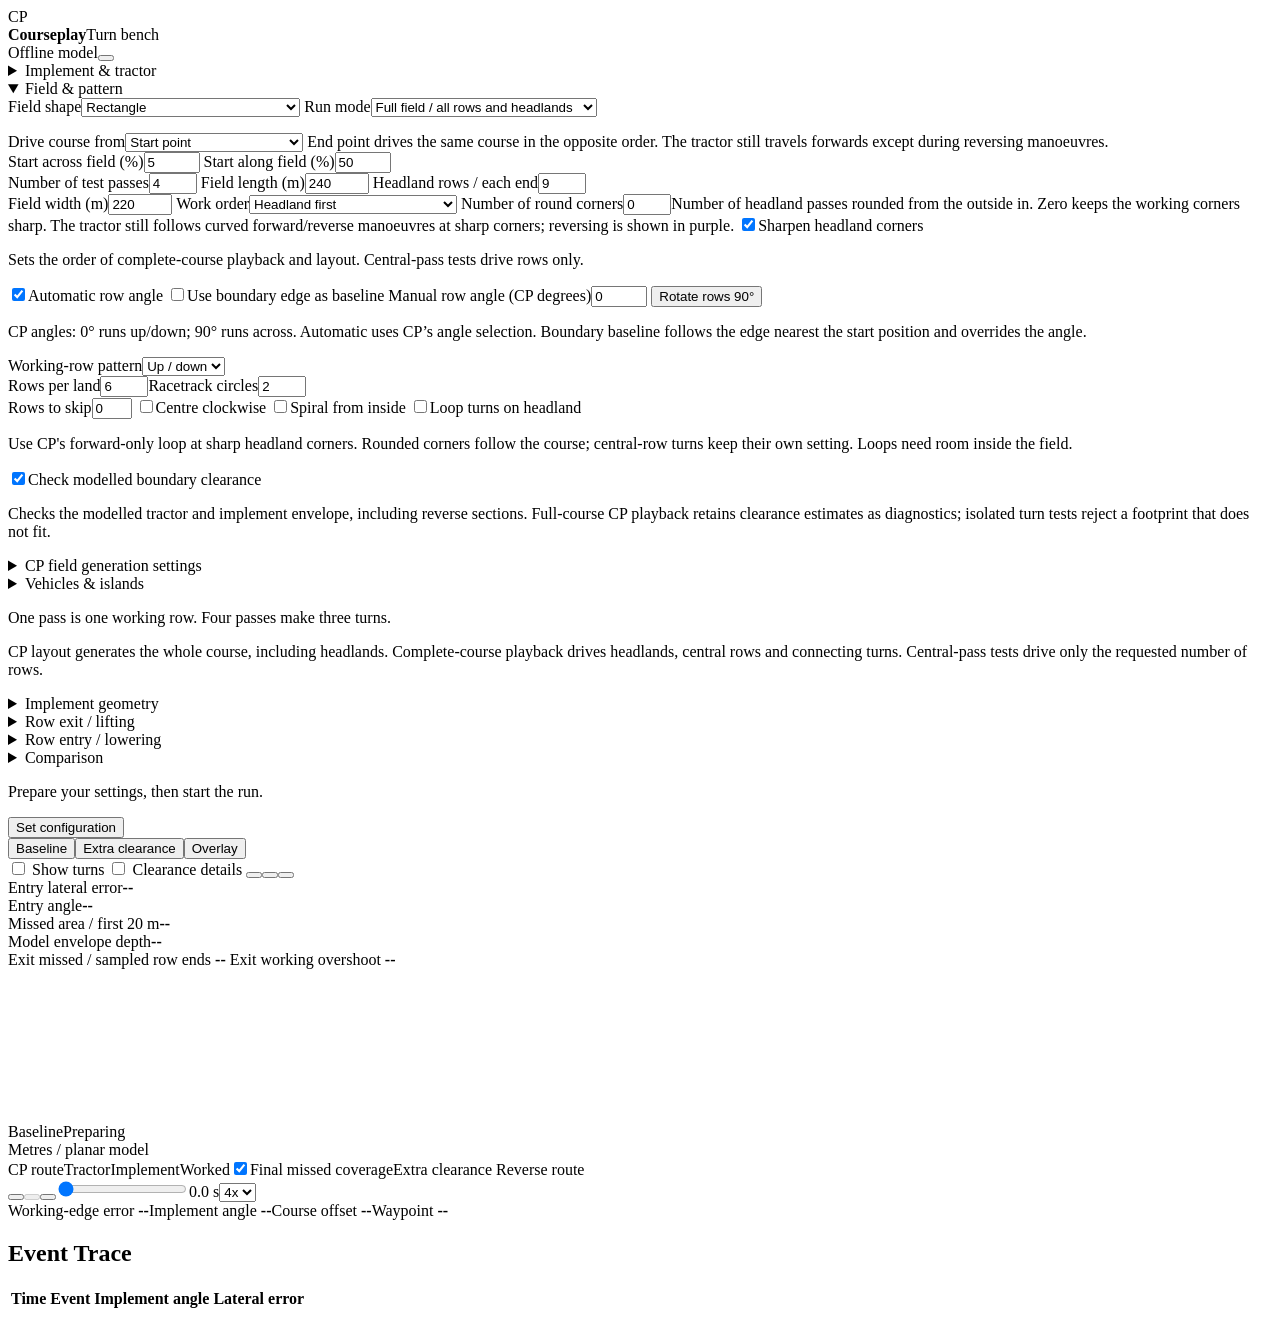
==== commit fac1f1c2: "Merge implement-directory into main: reusable implement profiles Add a personal library of named imp" ====
--- a/tools/turnbench/web/index.html
+++ b/tools/turnbench/web/index.html
@@ -15,7 +15,6 @@
         <div><strong>Courseplay</strong><span>Turn bench</span></div>
       </div>
       <div class="header-right">
-        <a href="/captures">Captured machines</a>
         <span class="status-dot"></span><span>Offline model</span
         ><button
           id="info"
@@ -212,19 +211,9 @@
                     </option>
                     <option value="field">Selected passes / turn test</option>
                     <option value="single">Single turn</option>
-                    <option value="aligned">Aligned entry comparison</option>
                   </select></label
                 >
                 <p id="run-mode-note"></p>
-                <label>Full-field row-turn controller<select id="runtimeEnvelope">
-                  <option value="runtime" selected>Envelope test mod / shared Lua strategy</option>
-                  <option value="stock">Stock CP / comparison</option>
-                </select><span>Headland corners retain CP handling. Vehicle movement and hydraulics are simulated.</span></label>
-                <label id="aligned-pattern-label" hidden><input id="alignedPattern" type="checkbox" /> Complete skipped-row block</label>
-                <label id="entry-rows-label" hidden>Rows across to next pass
-                  <input id="entryRows" type="number" min="1" max="24" step="1" value="1" />
-                  <span>Use more than one to test leaving a short pike run for a longer row farther across the field.</span>
-                </label>
                 <label id="course-direction-label"
                   >Drive course from<select id="courseDirection">
                     <option value="start">Start point</option>
@@ -726,7 +715,6 @@
             ><button data-view="overlay" aria-pressed="false">Overlay</button>
           </div>
           <div class="tools">
-            <label id="whole-field-label" hidden><input id="whole-field" type="checkbox" /> Whole field</label>
             <label><input id="show-turns" type="checkbox" /> Show turns</label>
             <label
               ><input id="show-clearance" type="checkbox" /> Clearance
@@ -853,11 +841,7 @@
             <option value="2">2x</option>
             <option value="4" selected>4x</option>
             <option value="8">8x</option>
-            <option value="16">16x</option>
-            <option value="32">32x</option>
-            <option value="64">64x</option>
           </select>
-          <button id="show-result" class="icon start-run" type="button" disabled><span>Show result</span></button>
         </div>
         <div class="telemetry">
           <span>Working-edge error <strong id="live-error">--</strong></span
